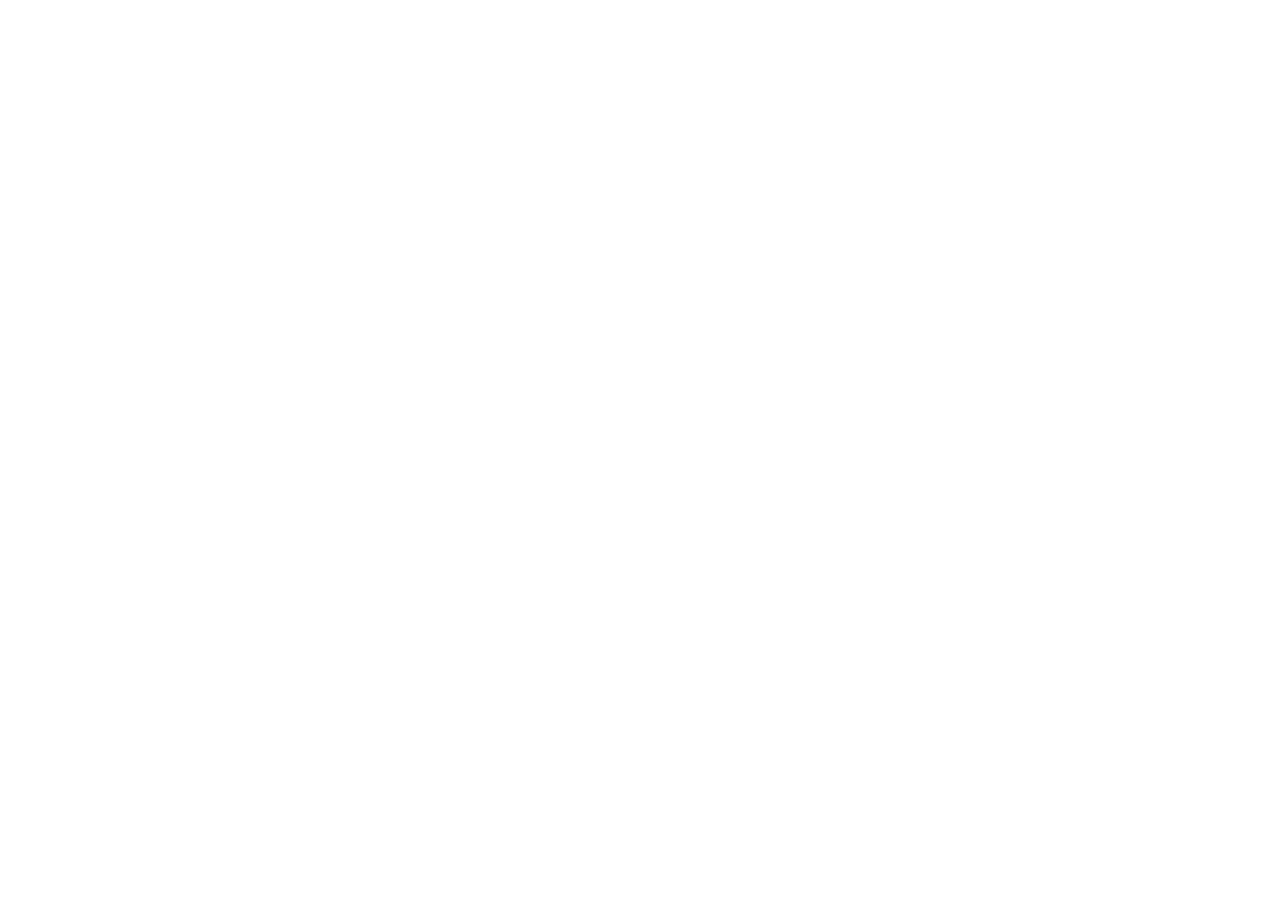
==== WebApiProject/index.html @ 46b92ec8 "creazione controllers" ====
﻿<!DOCTYPE html>
<html>
<head>
    <meta charset="utf-8" />
    <title>FormulaOne Web Api</title>
    <script src="https://code.jquery.com/jquery-3.4.1.min.js"></script>
    <script src="index.js"></script>
</head>
<body>
    
</body>
</html>
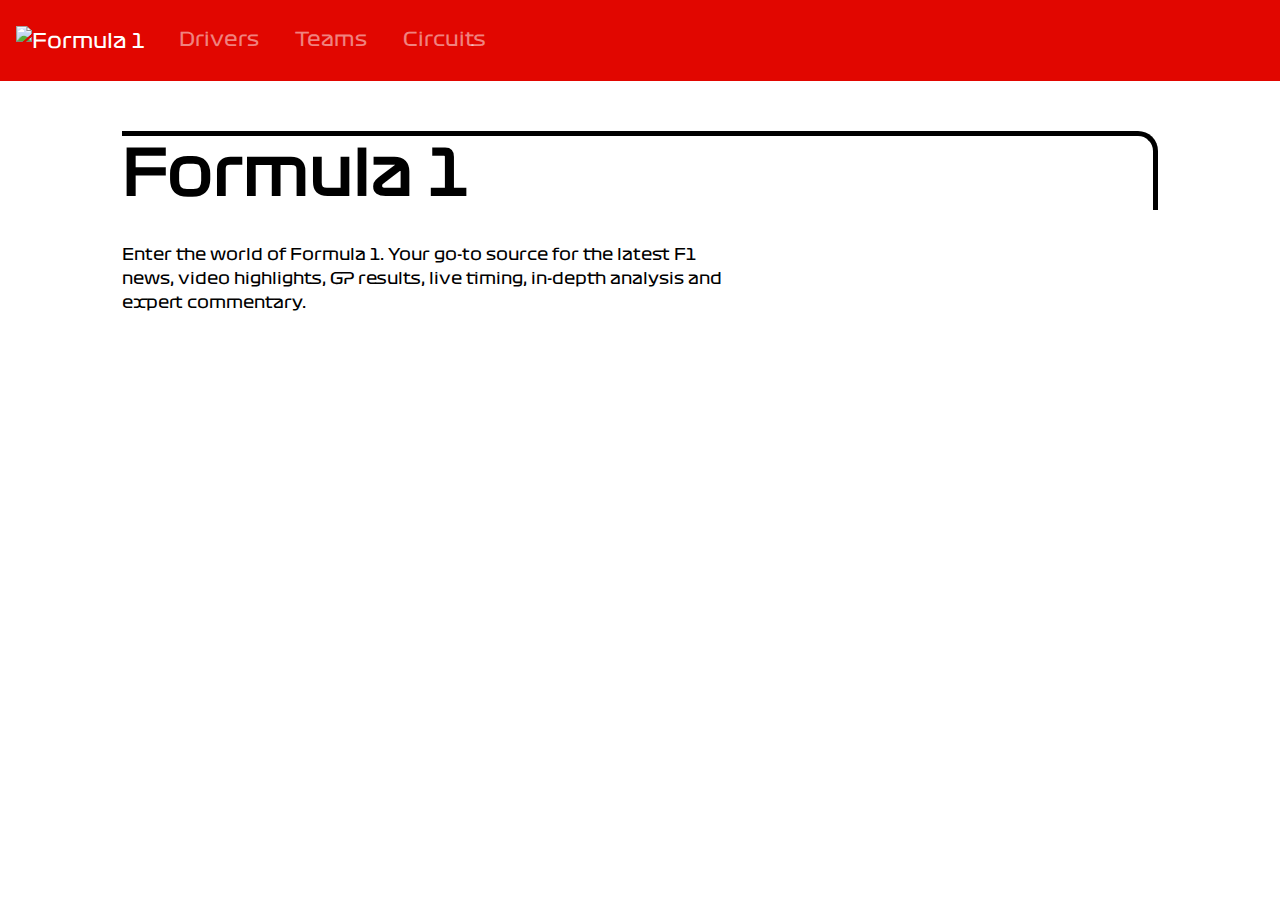
==== commit 175dba91: "Client: drivers, teams" ====
--- a/WebApiProject/index.html
+++ b/WebApiProject/index.html
@@ -4,9 +4,51 @@
     <meta charset="utf-8" />
     <title>FormulaOne Web Api</title>
     <script src="https://code.jquery.com/jquery-3.4.1.min.js"></script>
+    <script src="https://cdnjs.cloudflare.com/ajax/libs/popper.js/1.12.9/umd/popper.min.js"></script>
+    <script src="https://maxcdn.bootstrapcdn.com/bootstrap/4.0.0/js/bootstrap.min.js"></script>
     <script src="index.js"></script>
+    <link rel="stylesheet" href="https://maxcdn.bootstrapcdn.com/bootstrap/4.0.0/css/bootstrap.min.css" />
+    <link rel="stylesheet" href="style.css" />
 </head>
 <body>
-    
+    <nav class="navbar navbar-expand-md bg-dark navbar-dark">
+        <a class="navbar-brand" href="https://www.formula1.com">
+            <img src="https://www.formula1.com/etc/designs/fom-website/images/f1_logo.svg" alt="Formula 1">
+        </a>
+        <button class="navbar-toggler" type="button" data-toggle="collapse" data-target="#collapsibleNavbar">
+            <span class="navbar-toggler-icon"></span>
+        </button>
+        <div class="collapse navbar-collapse" id="collapsibleNavbar">
+            <ul class="navbar-nav">
+                <li class="nav-item">
+                    <a class="nav-link" href="#" id="linkDrivers">Drivers</a>
+                </li>
+                <li class="nav-item">
+                    <a class="nav-link" href="#" id="linkTeams">Teams</a>
+                </li>
+                <li class="nav-item">
+                    <a class="nav-link" href="#" id="linkCircuits">Circuits</a>
+                </li>
+            </ul>
+        </div>
+    </nav>
+
+    <!--inizio container titolo e descrizione-->
+    <div class="container-fluid">
+        <div class="row">
+            <div class="col-1"></div>
+            <div class="col-10"><h1 id="containerTitle">Formula 1</h1></div>
+            <div class="col-1"></div>
+        </div>
+        <br />
+        <div class="row">
+            <div class="col-1"></div>
+            <div class="col-6"><p id="containerDesc">Enter the world of Formula 1. Your go-to source for the latest F1 news, video highlights, GP results, live timing, in-depth analysis and expert commentary.</p></div>
+        </div>
+    </div>
+    <!--inizio container creazione dinamica-->
+    <div class="container-fluid" id="container">
+        
+    </div>
 </body>
 </html>--- a/WebApiProject/style.css
+++ b/WebApiProject/style.css
@@ -0,0 +1,89 @@
+﻿* {
+    margin: 0;
+    padding: 0;
+}
+@font-face {
+    font-family: F1;
+    src: url(fonts/F1-regular.otf);
+}
+body {
+    font-family: F1;
+    color:black;
+}
+h1 {
+    font-size: 62px;
+    font-weight: 900;
+    border-top-right-radius: 20px;
+    border-top: 5px solid black;
+    border-right: 5px solid black;
+    margin-top:50px;
+}
+.card {
+    border: 0px;
+    border-top-right-radius: 20px;
+    border-top: 2px solid black;
+    border-right: 2px solid black;
+    margin-top: 5%;
+    margin-left: 1%;
+    margin-right: 1%;
+    padding-left: 1px;
+}
+    .card:hover {
+        border-top: 2px solid #e10600;
+        border-right: 2px solid #e10600;
+        transform: translateY(-10px);
+        transition-duration: 0.5s;
+    }
+.title-name {
+    font-size: 1.5em !important;
+    font-weight:900 !important;
+}
+.title-lastname {
+    padding-bottom: 10px;
+    border-bottom: 1px solid gray;
+    font-size: 1.5em !important;
+    font-weight: 900 !important;
+}
+.title-country {
+    margin-top: 20px;
+    margin-left: 20px;
+}
+.navbar-dark {
+    background-color: #e10600 !important;
+}
+.nav-item{
+    font-size:larger;
+    padding:10px;
+}
+#container {
+    margin-bottom: 100px;
+}
+.title-team {
+    margin-top: 20px;
+    margin-left: 20px;
+    font-weight: 900 !important;
+    display: inline-block;
+}
+.img-team{
+    width: 80px;
+    margin-top: 20px;
+}
+.col-title-team{
+    border-bottom:1px solid gray;
+    padding-bottom:10px;
+}
+.teamDr{
+    display:inline-block;
+}
+.img-team-driver{
+    width: 45px;
+    height: 45px;
+    margin-right:10px;
+    margin-top:-1px;
+}
+.div-team-driver{
+   border-bottom-right-radius:20px;
+   border-bottom:1px solid gray;
+   border-right:1px solid gray;
+   margin-top:15px;
+}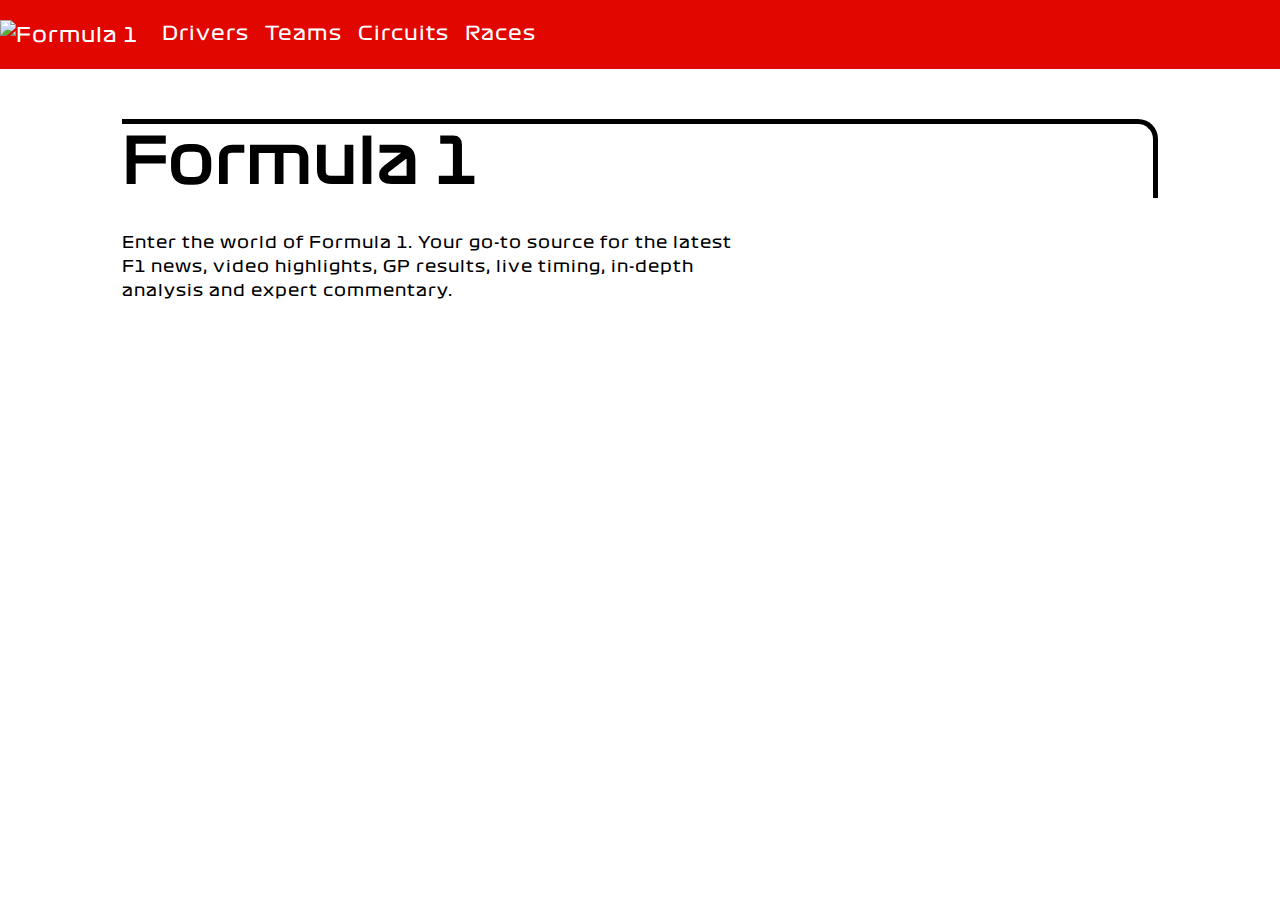
==== commit 991cdf10: "Client:circuits,races" ====
--- a/WebApiProject/index.html
+++ b/WebApiProject/index.html
@@ -9,6 +9,7 @@
     <script src="index.js"></script>
     <link rel="stylesheet" href="https://maxcdn.bootstrapcdn.com/bootstrap/4.0.0/css/bootstrap.min.css" />
     <link rel="stylesheet" href="style.css" />
+    <link rel="icon" href="https://www.formula1.com/etc/designs/fom-website/favicon.ico" />
 </head>
 <body>
     <nav class="navbar navbar-expand-md bg-dark navbar-dark">
@@ -28,6 +29,9 @@
                 </li>
                 <li class="nav-item">
                     <a class="nav-link" href="#" id="linkCircuits">Circuits</a>
+                </li>
+                <li class="nav-item">
+                    <a class="nav-link" href="#" id="linkRaces">Races</a>
                 </li>
             </ul>
         </div>
--- a/WebApiProject/style.css
+++ b/WebApiProject/style.css
@@ -8,8 +8,25 @@
 }
 body {
     font-family: F1;
-    color:black;
+    color: black;
+    letter-spacing: 1px;
 }
+nav .navbar-nav li a {
+    color: white !important;
+    font-size: larger;
+    padding: 20px;
+}
+nav .navbar-nav li:hover a {
+    color: #e10600 !important;
+}
+nav .navbar-nav li:hover{
+    background-color: white !important;
+}
+.navbar-dark {
+    background-color: #e10600 !important;
+    padding:0px;
+}
+
 h1 {
     font-size: 62px;
     font-weight: 900;
@@ -28,34 +45,23 @@
     margin-right: 1%;
     padding-left: 1px;
 }
-    .card:hover {
-        border-top: 2px solid #e10600;
-        border-right: 2px solid #e10600;
-        transform: translateY(-10px);
-        transition-duration: 0.5s;
-    }
-.title-name {
-    font-size: 1.5em !important;
-    font-weight:900 !important;
+.card:hover {
+    border-top: 2px solid #e10600;
+    border-right: 2px solid #e10600;
+    transform: translateY(-10px);
+    transition-duration: 0.5s;
 }
-.title-lastname {
+.title-lastname{
     padding-bottom: 10px;
     border-bottom: 1px solid gray;
     font-size: 1.5em !important;
     font-weight: 900 !important;
 }
-.title-country {
+.title-country{
     margin-top: 20px;
     margin-left: 20px;
 }
-.navbar-dark {
-    background-color: #e10600 !important;
-}
-.nav-item{
-    font-size:larger;
-    padding:10px;
-}
-#container {
+#container{
     margin-bottom: 100px;
 }
 .title-team {
@@ -79,11 +85,62 @@
     width: 45px;
     height: 45px;
     margin-right:10px;
-    margin-top:-1px;
+    margin-top:-3px;
 }
 .div-team-driver{
    border-bottom-right-radius:20px;
    border-bottom:1px solid gray;
    border-right:1px solid gray;
    margin-top:15px;
+}
+.img-circuit{
+    border-top-right-radius: 20px;
+    border-top: 5px solid #e10600;
+    border-right: 5px solid #e10600;
+    margin-top: 2%;
+    width:100%;
+}
+.second-title-circuit {
+    margin-top: 2%;
+    margin-bottom: 40px;
+}
+.title-circuit {
+    font-size: 40px;
+    font-weight: 900;
+    margin-top:40px;
+    margin-bottom:30px;
+}
+.table-head-circuits {
+    background-color: black;
+    color: white;
+}
+.table-circuit {
+    border-radius: 20px !important;
+    border-left: 1px solid gray;
+    border-right: 1px solid gray;
+    border-bottom: 1px solid gray;
+    overflow: hidden;
+}
+.table-circuit:hover .table-head-circuits {
+    background-color: #e10600;
+
+}
+.table-circuit:hover {
+    transform: translateY(-10px);
+    transition-duration: 0.5s;
+}
+.hr-circuit {
+    margin: 40px;
+    border-bottom: 2px solid black;
+}
+.tr-races:hover{
+    background-color: rgba(255,0,0,0.3) !important;
+}
+.table-races{
+    border-top-right-radius:20px;
+    overflow:hidden;
+}
+.trhead-races{
+    background-color: #e10600 !important;
+    color:white;
 }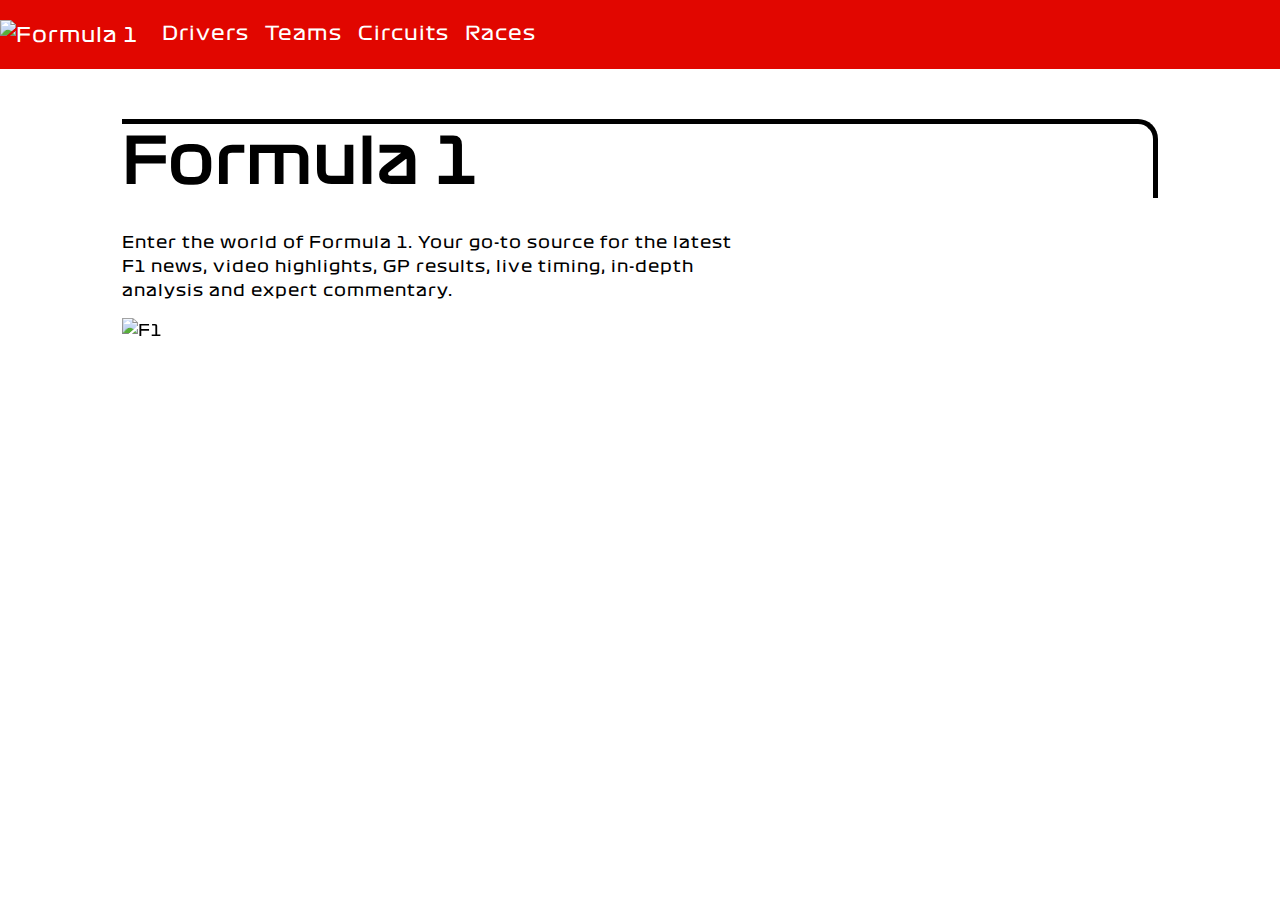
==== commit 6583e94f: "aggiunto carousel iniziale" ====
--- a/WebApiProject/index.html
+++ b/WebApiProject/index.html
@@ -13,7 +13,7 @@
 </head>
 <body>
     <nav class="navbar navbar-expand-md bg-dark navbar-dark">
-        <a class="navbar-brand" href="https://www.formula1.com">
+        <a class="navbar-brand" href="./index.html">
             <img src="https://www.formula1.com/etc/designs/fom-website/images/f1_logo.svg" alt="Formula 1">
         </a>
         <button class="navbar-toggler" type="button" data-toggle="collapse" data-target="#collapsibleNavbar">
@@ -52,7 +52,33 @@
     </div>
     <!--inizio container creazione dinamica-->
     <div class="container-fluid" id="container">
-        
+        <div class="row">
+            <div class="col-1"></div>
+            <div class="col-10">
+                <div id="carouselExampleControls" class="carousel slide" data-ride="carousel">
+                    <div class="carousel-inner">
+                        <div class="carousel-item active">
+                            <img class="d-block w-100" src="https://www.formula1.com/content/dam/fom-website/manual/Misc/BracketProject/Bracket-Series-CHAMPION-16x9.jpg.transform/9col/image.jpg" alt="F1">
+                        </div>
+                        <div class="carousel-item">
+                            <img class="d-block w-100" src="https://www.formula1.com/content/dam/fom-website/manual/Technical/2020/Alfetta/F1_Tech_Tuesday_Alfetta.jpg.transform/9col/image.jpg" alt="F1">
+                        </div>
+                        <div class="carousel-item">
+                            <img class="d-block w-100" src="https://www.formula1.com/content/dam/fom-website/manual/Misc/VettelRetires/GettyImages-1065091002.jpg.transform/9col/image.jpg" alt="F1">
+                        </div>
+                    </div>
+                    <a class="carousel-control-prev" href="#carouselExampleControls" role="button" data-slide="prev">
+                        <span class="carousel-control-prev-icon" aria-hidden="true"></span>
+                        <span class="sr-only">Previous</span>
+                    </a>
+                    <a class="carousel-control-next" href="#carouselExampleControls" role="button" data-slide="next">
+                        <span class="carousel-control-next-icon" aria-hidden="true"></span>
+                        <span class="sr-only">Next</span>
+                    </a>
+                </div>
+            </div>
+            
+        </div>
     </div>
 </body>
 </html>